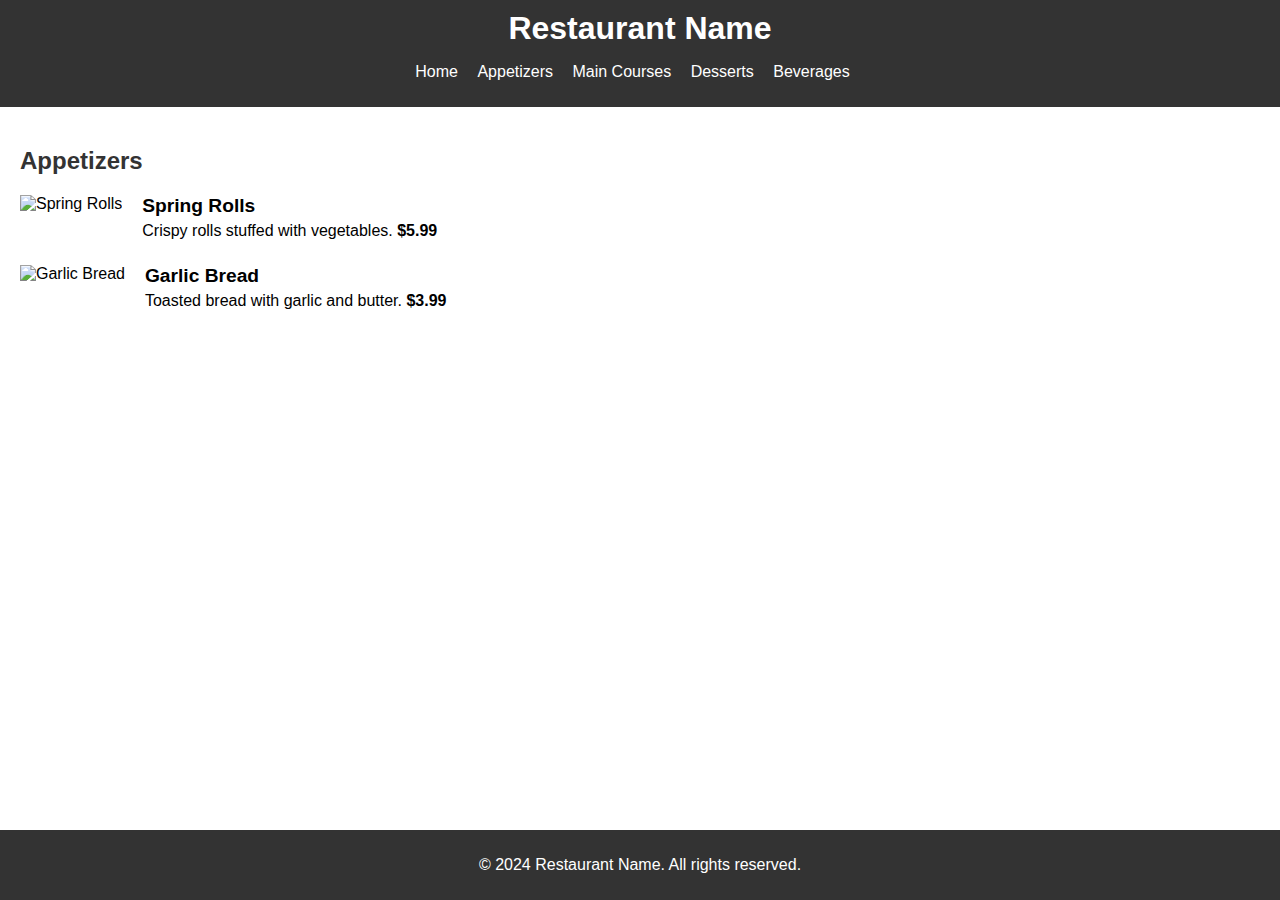
==== appetizers.html @ 7f053a14 "project" ====
<!DOCTYPE html>
<html lang="en">
<head>
    <meta charset="UTF-8">
    <meta name="viewport" content="width=device-width, initial-scale=1.0">
    <title>Appetizers - Restaurant Menu</title>
    <link rel="stylesheet" href="css/styles.css">
</head>
<body>
    <header>
        <h1>Restaurant Name</h1>
        <nav>
            <ul>
                <li><a href="index.html">Home</a></li>
                <li><a href="appetizers.html">Appetizers</a></li>
                <li><a href="main_courses.html">Main Courses</a></li>
                <li><a href="desserts.html">Desserts</a></li>
                <li><a href="beverages.html">Beverages</a></li>
            </ul>
        </nav>
    </header>

    <main>
        <section id="appetizers">
            <h2>Appetizers</h2>
            <div class="menu-item">
                <img src="images/spring_rolls.jpg" alt="Spring Rolls">
                <div class="item-details">
                    <h3>Spring Rolls <span class="icons"><i class="fas fa-leaf" title="Vegetarian"></i></span></h3>
                    <p>Crispy rolls stuffed with vegetables. <span class="price">$5.99</span></p>
                </div>
            </div>
            <div class="menu-item">
                <img src="images/garlic_bread.jpg" alt="Garlic Bread">
                <div class="item-details">
                    <h3>Garlic Bread</h3>
                    <p>Toasted bread with garlic and butter. <span class="price">$3.99</span></p>
                </div>
            </div>
        </section>
    </main>

    <footer>
        <p>&copy; 2024 Restaurant Name. All rights reserved.</p>
    </footer>
</body>
</html>
---- css/styles.css ----
/* styles.css */

body {
    font-family: Arial, sans-serif;
    margin: 0;
    padding: 0;
    box-sizing: border-box;
}

header {
    background-color: #333;
    color: #fff;
    padding: 10px 0;
    text-align: center;
}

header h1 {
    margin: 0;
}

nav ul {
    list-style-type: none;
    padding: 0;
}

nav ul li {
    display: inline;
    margin-right: 15px;
}

nav ul li a {
    color: #fff;
    text-decoration: none;
}

main {
    padding: 20px;
}

h2 {
    color: #333;
}

.menu-item {
    display: flex;
    margin-bottom: 20px;
}

.menu-item img {
    max-width: 150px;
    margin-right: 20px;
}

.item-details {
    max-width: 600px;
}

.item-details h3 {
    margin: 0;
    font-size: 1.2em;
}

.item-details p {
    margin: 5px 0;
}

.price {
    font-weight: bold;
}

.icons {
    margin-left: 10px;
}

footer {
    background-color: #333;
    color: #fff;
    text-align: center;
    padding: 10px 0;
    position: absolute;
    width: 100%;
    bottom: 0;
}
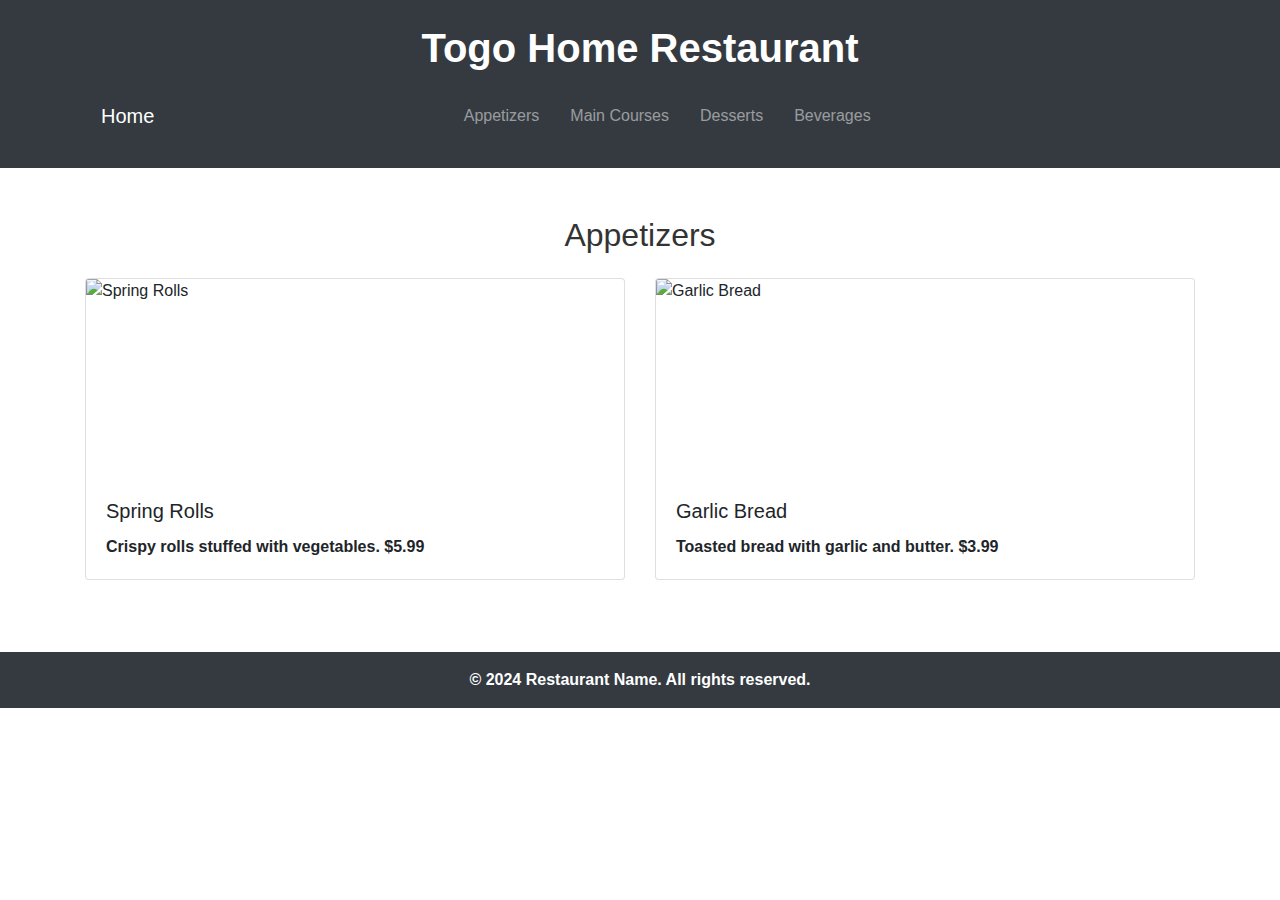
==== commit 0c3f7bd8: "Update appetizers.html" ====
--- a/appetizers.html
+++ b/appetizers.html
@@ -4,44 +4,71 @@
     <meta charset="UTF-8">
     <meta name="viewport" content="width=device-width, initial-scale=1.0">
     <title>Appetizers - Restaurant Menu</title>
+    <link rel="stylesheet" href="https://stackpath.bootstrapcdn.com/bootstrap/4.5.2/css/bootstrap.min.css">
     <link rel="stylesheet" href="css/styles.css">
 </head>
 <body>
-    <header>
-        <h1>Restaurant Name</h1>
-        <nav>
-            <ul>
-                <li><a href="index.html">Home</a></li>
-                <li><a href="appetizers.html">Appetizers</a></li>
-                <li><a href="main_courses.html">Main Courses</a></li>
-                <li><a href="desserts.html">Desserts</a></li>
-                <li><a href="beverages.html">Beverages</a></li>
-            </ul>
-        </nav>
+    <header class="bg-dark text-white text-center py-4">
+        <div class="container">
+            <h1 class="mb-3">Togo Home Restaurant </h1>
+            <nav class="navbar navbar-expand-lg navbar-dark">
+                <a class="navbar-brand" href="index.html">Home</a>
+                <button class="navbar-toggler" type="button" data-toggle="collapse" data-target="#navbarNav" aria-controls="navbarNav" aria-expanded="false" aria-label="Toggle navigation">
+                    <span class="navbar-toggler-icon"></span>
+                </button>
+                <div class="collapse navbar-collapse justify-content-center" id="navbarNav">
+                    <ul class="navbar-nav">
+                        <li class="nav-item"><a class="nav-link" href="appetizers.html">Appetizers</a></li>
+                        <li class="nav-item"><a class="nav-link" href="main_courses.html">Main Courses</a></li>
+                        <li class="nav-item"><a class="nav-link" href="desserts.html">Desserts</a></li>
+                        <li class="nav-item"><a class="nav-link" href="beverages.html">Beverages</a></li>
+                    </ul>
+                </div>
+            </nav>
+        </div>
     </header>
 
-    <main>
-        <section id="appetizers">
-            <h2>Appetizers</h2>
-            <div class="menu-item">
-                <img src="images/spring_rolls.jpg" alt="Spring Rolls">
-                <div class="item-details">
-                    <h3>Spring Rolls <span class="icons"><i class="fas fa-leaf" title="Vegetarian"></i></span></h3>
-                    <p>Crispy rolls stuffed with vegetables. <span class="price">$5.99</span></p>
+    <main class="py-5">
+        <div class="container">
+            <section id="appetizers">
+                <h2 class="mb-4 text-center">Appetizers</h2>
+                <div class="row">
+                    <div class="col-md-6 mb-4">
+                        <div class="card">
+                            <img src="images/spring_rolls.jpg" class="card-img-top" alt="Spring Rolls">
+                            <div class="card-body">
+                                <h5 class="card-title">
+                                    Spring Rolls 
+                                    <span class="icons">
+                                        <i class="fas fa-leaf" title="Vegetarian"></i>
+                                    </span>
+                                </h5>
+                                <p class="card-text">Crispy rolls stuffed with vegetables. <span class="price">$5.99</span></p>
+                            </div>
+                        </div>
+                    </div>
+                    <div class="col-md-6 mb-4">
+                        <div class="card">
+                            <img src="images/garlic_bread.jpg" class="card-img-top" alt="Garlic Bread">
+                            <div class="card-body">
+                                <h5 class="card-title">Garlic Bread</h5>
+                                <p class="card-text">Toasted bread with garlic and butter. <span class="price">$3.99</span></p>
+                            </div>
+                        </div>
+                    </div>
                 </div>
-            </div>
-            <div class="menu-item">
-                <img src="images/garlic_bread.jpg" alt="Garlic Bread">
-                <div class="item-details">
-                    <h3>Garlic Bread</h3>
-                    <p>Toasted bread with garlic and butter. <span class="price">$3.99</span></p>
-                </div>
-            </div>
-        </section>
+            </section>
+        </div>
     </main>
 
-    <footer>
-        <p>&copy; 2024 Restaurant Name. All rights reserved.</p>
+    <footer class="bg-dark text-white text-center py-3">
+        <div class="container">
+            <p class="mb-0">&copy; 2024 Restaurant Name. All rights reserved.</p>
+        </div>
     </footer>
+
+   
+    <script src="https://stackpath.bootstrapcdn.com/bootstrap/4.5.2/js/bootstrap.min.js"></script>
+    <script src="restaurant.js"></script>
 </body>
 </html>
--- a/css/styles.css
+++ b/css/styles.css
@@ -1,4 +1,4 @@
-/* styles.css */
+
 
 body {
     font-family: Arial, sans-serif;
@@ -68,16 +68,64 @@
     font-weight: bold;
 }
 
-.icons {
-    margin-left: 10px;
+button {
+    background-color: #4CAF50; /* Green */
+    color: white;
+    padding: 10px 20px;
+    text-align: center;
+    text-decoration: none;
+    display: inline-block;
+    font-size: 16px;
+    margin-top: 10px;
+    border: none;
+    cursor: pointer;
 }
 
-footer {
-    background-color: #333;
-    color: #fff;
-    text-align: center;
-    padding: 10px 0;
-    position: absolute;
-    width: 100%;
-    bottom: 0;
+button:hover {
+    background-color: #45a049;
 }
+
+p{
+
+    font-weight: bold;
+}
+
+body {
+    font-family: Arial, sans-serif;
+}
+
+h1 {
+    font-size: 2.5rem;
+    font-weight: bold;
+}
+
+.price {
+    font-weight: bold;
+}
+
+#message.hidden {
+    display: none;
+}
+
+.card img {
+    height: 200px;
+    object-fit: cover;
+}
+
+body {
+    font-family: Arial, sans-serif;
+}
+
+h1 {
+    font-size: 2.5rem;
+    font-weight: bold;
+}
+
+.price {
+    font-weight: bold;
+}
+
+.card img {
+    height: 200px;
+    object-fit: cover;
+}
